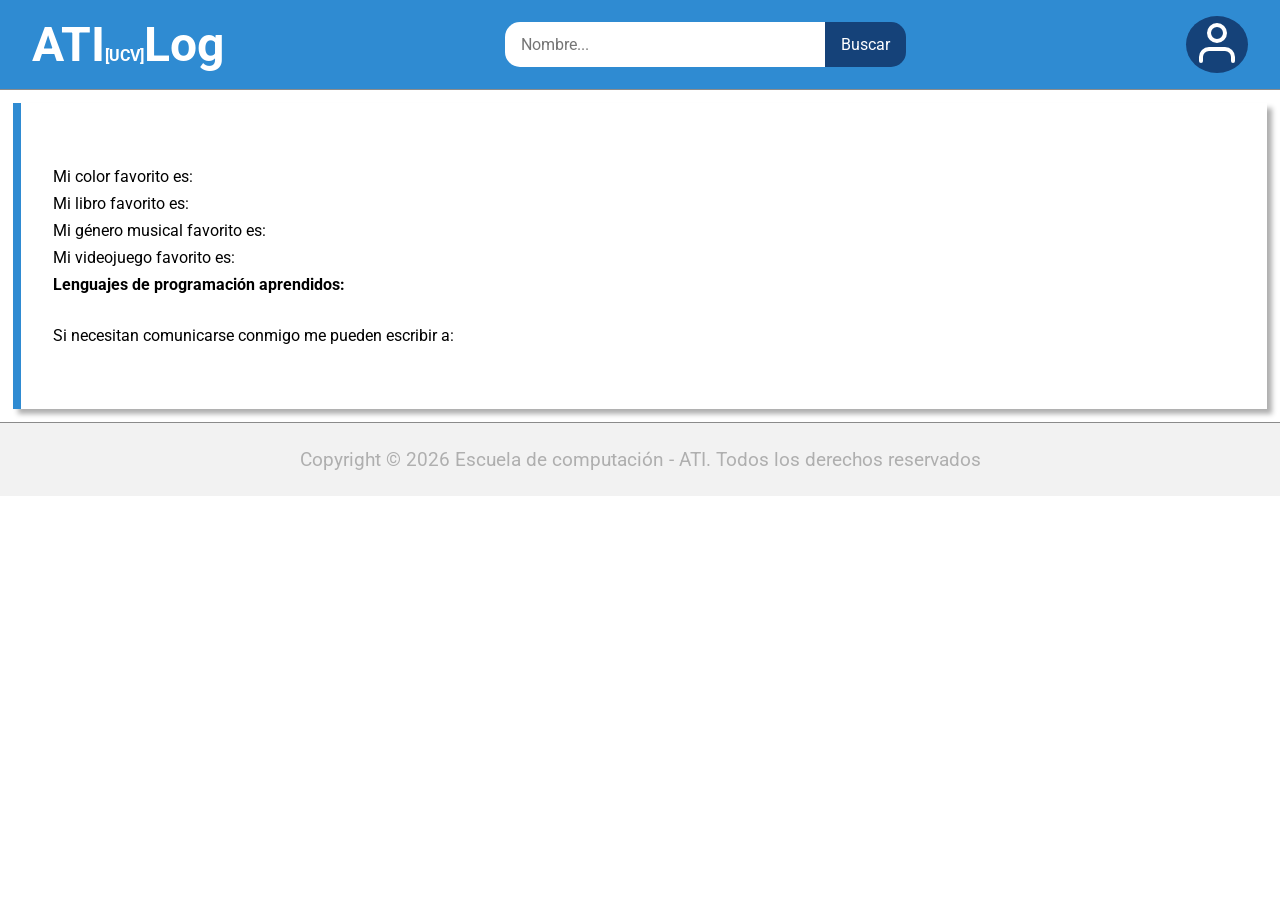
==== profile.html @ 7cdcfd25 "configuracion desde javascript" ====
<!DOCTYPE html>
<html lang="es">
<head>
    <meta charset="UTF-8">
    <meta name="viewport" content="width=device-width, initial-scale=1.0">
    <title>Bryan Silva</title>
    <link rel="icon" sizes="32x32" href="../icon/cropped-logonuevo-32x32.png"> 
    <link rel="icon" sizes="192x192" href="../icon/cropped-logonuevo-192x192.png">
    <link rel="stylesheet" href="../css/style.css">
    <script type = "text/javascript" src="conf/configES.json" defer></script>
    <script type = "text/javascript" src="js/index.js" defer></script>
</head>
<body>
    <header>
        <nav>
            <ul id="navBarList">
                <li>
                    <a href="index.html">
                        <span></span>
                    </a>
                </li>
                <li>
                    <div class="search-bar">
                        <input type="text">
                        <button></button>
                    </div>
                </li>
                <li>
                    <div class="user-icon">
                        <img src="icon/userIcon.svg" alt="userIcon">
                    </div>
                </li>
                <li>
                    <div class="menu-icon">
                        <img src="icon/menuIcon.svg" alt="menuIcon">
                    </div>
                </li>
            </ul>
        </nav>
    </header>
    <section class="profile-card" id="profileCard">
        <div class="profile-img"></div>
        <div class="profile-data">
            <h2></h2>
            <p></p>
            <div id="attris">
                <span data-key="color"></span>
                <span></span>
                <span data-key="book"></span>
                <span></span>
                <span data-key="music"></span>
                <span></span>
                <span data-key="video_game"></span>
                <span></span>
                <span data-key="language"></span>
                <span></span>
            </div>
            <div class="footer" data-key="email">
                <a href="#"></a>
            </div>
        </div>
    </section>
    <footer data-key="copyRight"></footer>
</body>
</html>
---- css/style.css ----
@import url(../css/_theme.css);
*{
    list-style: none;
    font-family: var(--primary-font);
    margin: 0;
    padding: 0;
    border: none;
    text-decoration: none;
    box-sizing: border-box;
}
/*Navbar*/
header nav{
    background-color: var(--main-color);
    color: var(--white);
    padding: 1rem 2rem;
    border-bottom: 0.1em solid var(--grey-400);
}
header nav ul{
    display: flex;
    justify-content: space-between;
    align-items: center;
}
header nav ul li:first-child{
    font-size: 3rem;
    font-weight: bold;
}
header nav ul li:first-child a{
    color: var(--white);
}
header nav ul li:first-child a span{
    font-size: 1rem;
}
header nav ul li:last-child{
    display: none;
}
/*Search Bar*/
.search-bar{
    display: flex;
}
.search-bar input{
    font-size: 1rem;
    padding: 0.8rem 1rem;
    width: 20rem;
    border-radius: 15px 0 0 15px;
}
.search-bar button{
    font-size: 1rem;
    padding: 0.8rem 1rem;
    background-color: var(--accent-color);
    color: white;
    cursor: pointer;
    border-radius: 0 15px 15px 0;
}
/*Footer*/
footer{
    background-color: var(--grey-50);
    text-align: center;
    padding: 25px;
    color: var(--grey-200);
    font-size: 1.2rem;
    border-top: 0.1em solid var(--grey-400);
}

/*---Users Lists---*/

/*User Icon*/
.user-icon{
    background-color: var(--accent-color);
    padding: 0.4rem 0.8rem;
    border-radius: 100%;
}
/*Users Data*/
.users-list{
    background-color: var(--grey-50);
    padding: 2rem;
}
.users-list h2{
    color: var(--grey-950);
    font-size: 2rem;
    margin-bottom: 2rem;
}
.users-list > div{
    display: grid;
    grid-template-columns: 1fr 1fr 1fr;
    gap: 3rem;
}
/*User Card*/
@keyframes resaltarTarjeta {
    0% {
        transform: scale(1) rotate(0deg);
        background-color: var(--main-color);
    }
    100% {
        transform: scale(1.05) rotate(3deg); 
        background-color: var(--accent-color);
    }
}
.user-card{
    background-color: var(--main-color);
    border-radius: 20px;
    overflow: hidden;
    display: flex;
    flex-direction: column;
    margin: 1rem;
    padding-bottom: 1rem;
}
.user-card:hover{
    animation: resaltarTarjeta 0.3s forwards;
}
.user-card h4{
    color: var(--grey-800);
    background-color: var(--white);
    padding: 1rem;
    font-size: 1.4rem;
    font-weight: normal;
}
.user-card img {
    width: 100%;
    aspect-ratio: 1 / 1;
    object-fit: cover;
    object-position: center;
}
.user-card .img-small{
    display: none;
}

/*--Profile--*/

/*General*/
.profile-card{
    display: flex;
    flex-direction: row;
    background-color: var(--white);
    box-shadow: 5px 5px 5px var(--grey-200);
    margin: 0.8rem;
    font-size: 1rem;
}
/*Image*/
.profile-img{
    background-color: var(--main-color);
    padding-right: 0.5rem;
}
.profile-img img{
    width: 20rem;
    height: 100%;
    object-fit: cover;
    border-radius: 0 0 20% 0;
}
.profile-img .img-small {
    display: none; 
}
/*Data*/
.profile-data{
    padding: 1.5rem;
    margin: 0.5rem;
}
.profile-data h2{
    color: var(--main-color);
    font-size: 2.5rem;
    margin-bottom: 2rem;
}
.profile-card p{
    font-style: italic;
    font-family: var(--condensed-font);
    margin-bottom: 2rem;
}
.profile-data div{
    display: grid;
    grid-template-columns: max-content 1fr;
    gap: 0.5rem 1.5rem;
    margin-bottom: 2rem;
}
.profile-data div span:nth-last-child(-n+2){
    font-weight: bold;
}
.profile-data .footer{
    display: flex;
    flex-direction: column;
    margin-bottom: 2rem;
}
.profile-data .footer a{
    color: var(--main-color);
}
.profile-data .footer a:hover{
    color: var(--accent-color);
}

/*Dispositivos móviles*/
@media (min-width: 320px) and (max-width: 480px){
    .users-list > div, .profile-data div{
        grid-template-columns: 1fr 1fr;
        gap: 0.5rem;
    }
    .profile-card {
        flex-direction: column;
    }
    .profile-img{
        padding: 0;
    }
    .profile-img img{
        width: 100%;
    }
    header nav ul li{
        display: none;
    }
    header nav ul li:last-child, header nav ul li:first-child{
        display: block;
    }
    .profile-img .img-big {
        display: none; 
    }
    .profile-img .img-small {
        display: block; 
    }
    .user-card .img-big{
        display: none;
    }
    .user-card .img-small{
        display: block;
    }
    .user-card h4{
        font-size: 1rem;
    }
}
/*iPads, tablets*/
@media (min-width: 481px) and (max-width: 768px){
    .users-list > div {
        grid-template-columns: 1fr 1fr;
        gap: 1.5rem;
    }
    nav ul li:first-child a{
        font-size: 2rem;
    }
    .search-bar input {
        width: 10rem;
    }
    .profile-card {
        flex-direction: column;
    }
    .profile-img img{
        width: 100%;
    }
    .profile-img .img-big {
        display: none; 
    }
    .profile-img .img-small {
        display: block; 
    }
    .user-card .img-big{
        display: none;
    }
    .user-card .img-small{
        display: block;
    }
}
/*Pantallas pequeñas, Ordenadores portátiles*/
@media (min-width: 769px) and (max-width: 1024px){
    .users-list > div {
        gap: 1.5rem;
    }
    .search-bar input {
        width: 15rem;
    }
}
/*Pantallas grandes, Ordenadores de escritorios */
@media (min-width: 1024px) and (max-width: 1200px){
    .users-list, header nav, footer, .profile-card {
        max-width: 1200px;
    }
    .profile-card {
        margin-top: 2rem;
    }
}
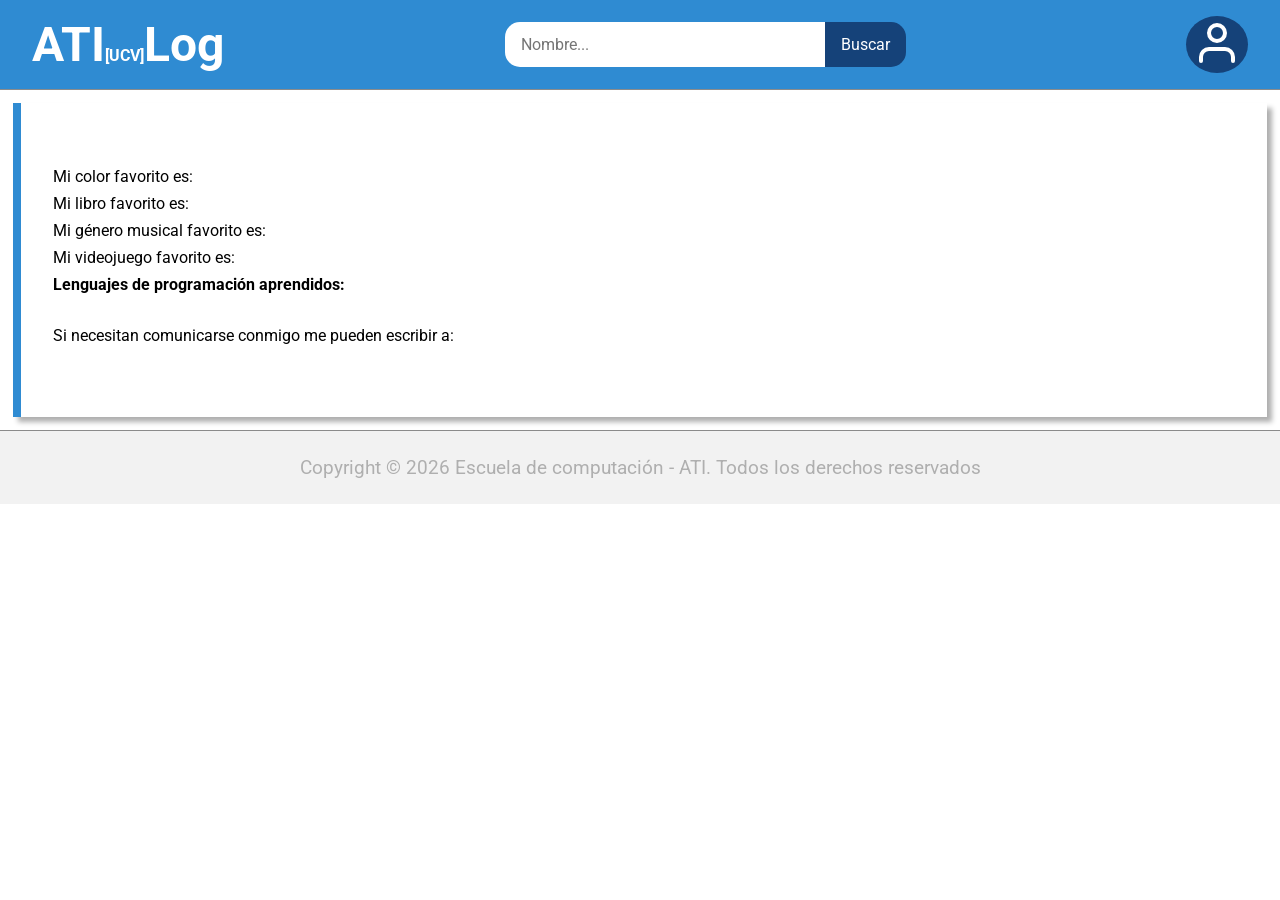
==== commit e3f545f4: "perfil con información dinámica" ====
--- a/profile.html
+++ b/profile.html
@@ -8,7 +8,7 @@
     <link rel="icon" sizes="192x192" href="../icon/cropped-logonuevo-192x192.png">
     <link rel="stylesheet" href="../css/style.css">
     <script type = "text/javascript" src="conf/configES.json" defer></script>
-    <script type = "text/javascript" src="js/index.js" defer></script>
+    <script type = "text/javascript" src="js/profile.js" defer></script>
 </head>
 <body>
     <header>
@@ -39,24 +39,25 @@
         </nav>
     </header>
     <section class="profile-card" id="profileCard">
-        <div class="profile-img"></div>
+        <div class="profile-img" id="profile-img"></div>
         <div class="profile-data">
-            <h2></h2>
-            <p></p>
+            <h2 data-profile="name"></h2>
+            <p data-profile="description"></p>
             <div id="attris">
                 <span data-key="color"></span>
-                <span></span>
+                <span data-profile="color"></span>
                 <span data-key="book"></span>
-                <span></span>
+                <span data-profile="book"></span>
                 <span data-key="music"></span>
-                <span></span>
+                <span data-profile="music"></span>
                 <span data-key="video_game"></span>
-                <span></span>
+                <span data-profile="video_game"></span>
                 <span data-key="language"></span>
-                <span></span>
+                <span data-profile="language"></span>
             </div>
-            <div class="footer" data-key="email">
-                <a href="#"></a>
+            <div class="footer" >
+                <span data-key="email"></span>
+                <a href="#" data-profile="email"></a>
             </div>
         </div>
     </section>
--- a/css/style.css
+++ b/css/style.css
@@ -170,7 +170,7 @@
     gap: 0.5rem 1.5rem;
     margin-bottom: 2rem;
 }
-.profile-data div span:nth-last-child(-n+2){
+.profile-data div:first-of-type > span:nth-last-child(-n+2) {
     font-weight: bold;
 }
 .profile-data .footer{
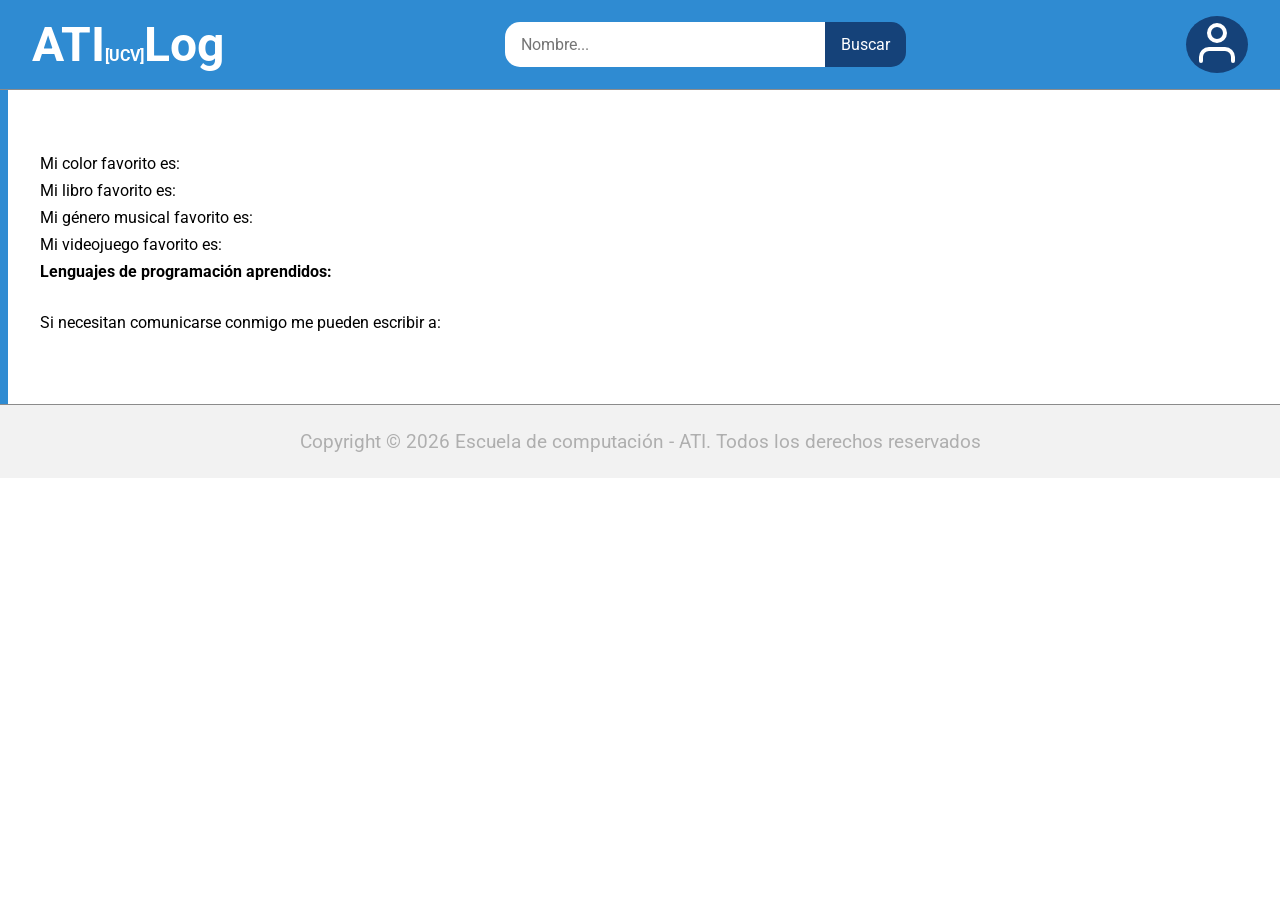
==== commit eb3eec38: "búsqueda de perfiles" ====
--- a/profile.html
+++ b/profile.html
@@ -7,7 +7,6 @@
     <link rel="icon" sizes="32x32" href="../icon/cropped-logonuevo-32x32.png"> 
     <link rel="icon" sizes="192x192" href="../icon/cropped-logonuevo-192x192.png">
     <link rel="stylesheet" href="../css/style.css">
-    <script type = "text/javascript" src="conf/configES.json" defer></script>
     <script type = "text/javascript" src="js/profile.js" defer></script>
 </head>
 <body>
@@ -20,7 +19,7 @@
                     </a>
                 </li>
                 <li>
-                    <div class="search-bar">
+                    <div class="search-bar" id="searchBar">
                         <input type="text">
                         <button></button>
                     </div>
--- a/css/style.css
+++ b/css/style.css
@@ -79,10 +79,20 @@
     font-size: 2rem;
     margin-bottom: 2rem;
 }
-.users-list > div{
+.users-list > div:first-of-type{
     display: grid;
     grid-template-columns: 1fr 1fr 1fr;
     gap: 3rem;
+}
+.users-list div:last-child{
+    justify-self: center;
+    color: var(--accent-color);
+}
+.users-list div:last-child span:last-child{
+    font-weight: bold;
+}
+.hidden{
+    display: none;
 }
 /*User Card*/
 @keyframes resaltarTarjeta {
@@ -132,7 +142,6 @@
     flex-direction: row;
     background-color: var(--white);
     box-shadow: 5px 5px 5px var(--grey-200);
-    margin: 0.8rem;
     font-size: 1rem;
 }
 /*Image*/
@@ -196,6 +205,7 @@
     }
     .profile-img{
         padding: 0;
+        padding-bottom: 0.4rem;
     }
     .profile-img img{
         width: 100%;
@@ -237,6 +247,10 @@
     .profile-card {
         flex-direction: column;
     }
+    .profile-img{
+        padding: 0;
+        padding-bottom: 0.4rem;
+    }
     .profile-img img{
         width: 100%;
     }
